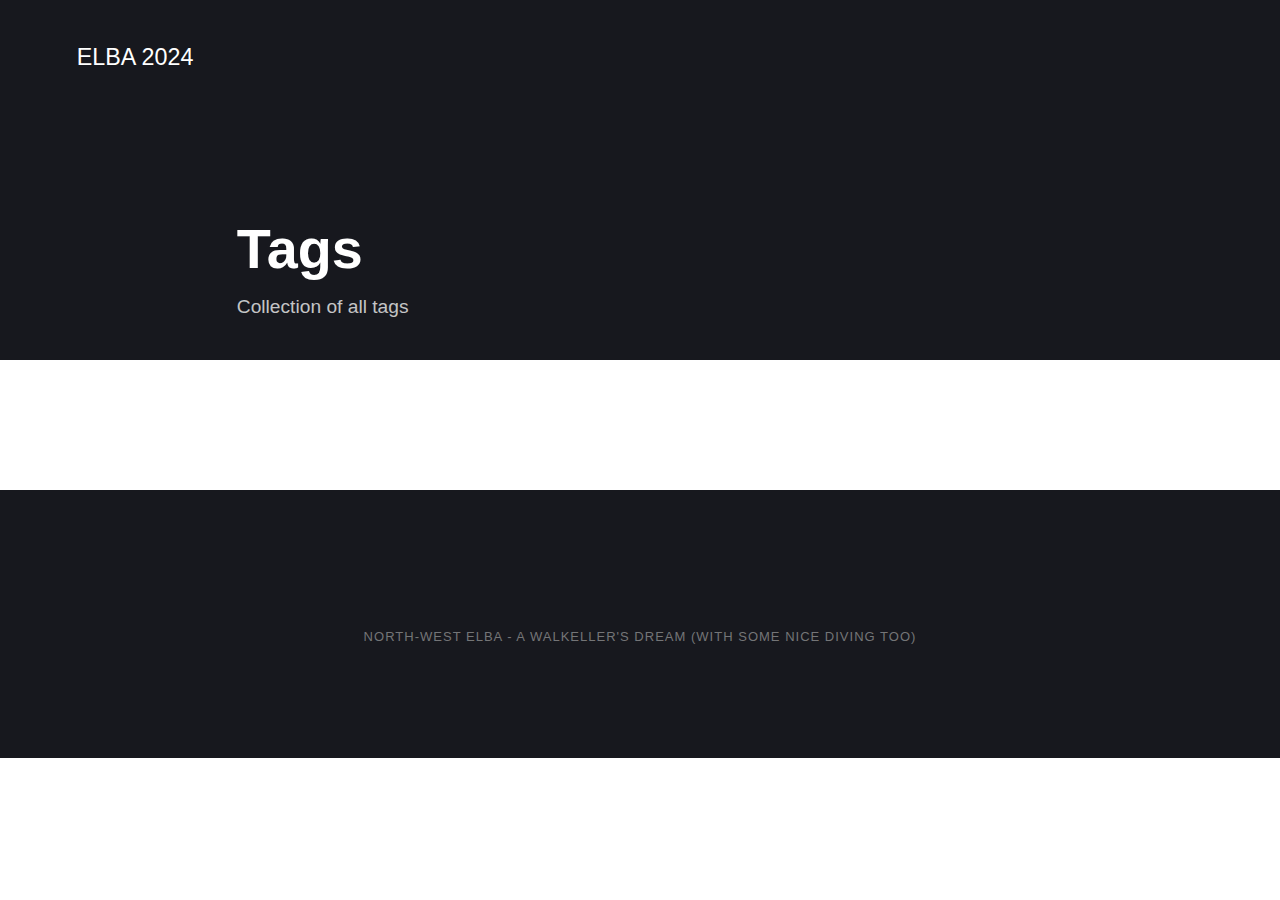
==== tags/index.html @ 3c614acc "Updated from Publii" ====
<!DOCTYPE html><html lang="en-gb"><head><meta charset="utf-8"><meta http-equiv="X-UA-Compatible" content="IE=edge"><meta name="viewport" content="width=device-width,initial-scale=1"><title>All tags - ELBA 2024</title><meta name="robots" content="noindex, follow"><meta name="generator" content="Publii Open-Source CMS for Static Site"><link rel="alternate" type="application/atom+xml" href="https://big-bad-universe.github.io/elba-2024/feed.xml"><link rel="alternate" type="application/json" href="https://big-bad-universe.github.io/elba-2024/feed.json"><meta property="og:title" content="ELBA 2024"><meta property="og:site_name" content="ELBA 2024"><meta property="og:description" content=""><meta property="og:url" content="https://big-bad-universe.github.io/elba-2024/tags/"><meta property="og:type" content="website"><link rel="shortcut icon" href="https://big-bad-universe.github.io/elba-2024/media/website/favicon-photo_192.png" type="image/x-icon"><link rel="stylesheet" href="https://big-bad-universe.github.io/elba-2024/assets/css/style.css?v=514b1a67d95b0a1a19be94442812c6f0"><script type="application/ld+json">{"@context":"http://schema.org","@type":"Organization","name":"ELBA 2024","url":"https://big-bad-universe.github.io/elba-2024/"}</script><noscript><style>img[loading] {
                    opacity: 1;
                }</style></noscript></head><body><div class="site-container"><header class="top" id="js-header"><a class="logo" href="https://big-bad-universe.github.io/elba-2024/">ELBA 2024</a></header><main class="page page--tags"><div class="hero"><header class="hero__content"><div class="wrapper"><h1>Tags</h1><p>Collection of all tags</p></div></header></div><div class="wrapper"><ul class="feed feed--grid"></ul></div></main><footer class="footer"><div class="footer__copyright"><p>NORTH-WEST ELBA - A WALKELLER'S DREAM (WITH SOME NICE DIVING TOO)</p></div><button onclick="backToTopFunction()" id="backToTop" class="footer__bttop" aria-label="Back to top" title="Back to top"><svg><use xlink:href="https://big-bad-universe.github.io/elba-2024/assets/svg/svg-map.svg#toparrow"/></svg></button></footer></div><script defer="defer" src="https://big-bad-universe.github.io/elba-2024/assets/js/scripts.min.js?v=f47c11534595205f20935f0db2a62a85"></script><script>window.publiiThemeMenuConfig={mobileMenuMode:'sidebar',animationSpeed:300,submenuWidth: 'auto',doubleClickTime:500,mobileMenuExpandableSubmenus:true,relatedContainerForOverlayMenuSelector:'.top'};</script><script>var images = document.querySelectorAll('img[loading]');
        for (var i = 0; i < images.length; i++) {
            if (images[i].complete) {
                images[i].classList.add('is-loaded');
            } else {
                images[i].addEventListener('load', function () {
                    this.classList.add('is-loaded');
                }, false);
            }
        }</script></body></html>
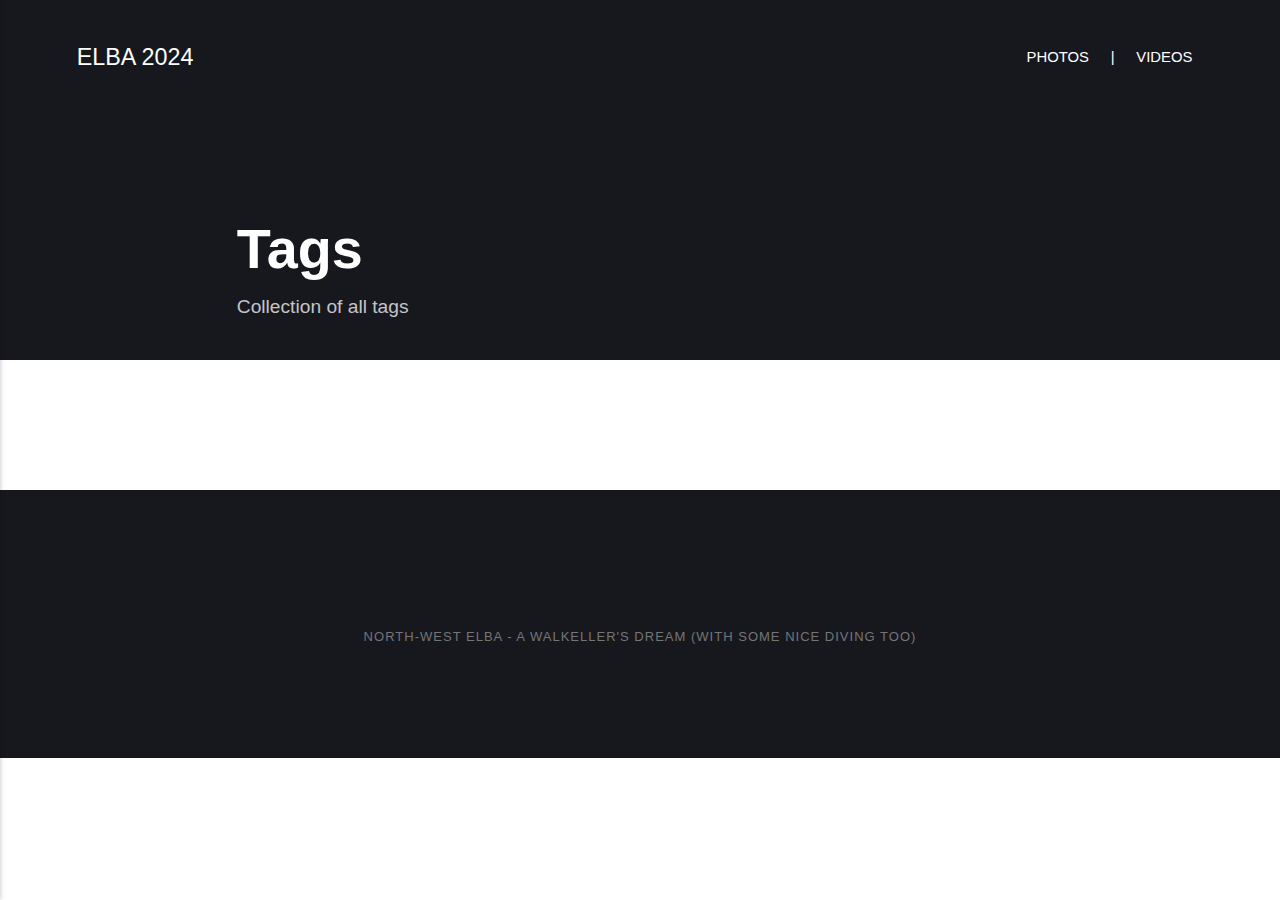
==== commit 74362401: "Updated from Publii" ====
--- a/tags/index.html
+++ b/tags/index.html
@@ -1,6 +1,6 @@
 <!DOCTYPE html><html lang="en-gb"><head><meta charset="utf-8"><meta http-equiv="X-UA-Compatible" content="IE=edge"><meta name="viewport" content="width=device-width,initial-scale=1"><title>All tags - ELBA 2024</title><meta name="robots" content="noindex, follow"><meta name="generator" content="Publii Open-Source CMS for Static Site"><link rel="alternate" type="application/atom+xml" href="https://big-bad-universe.github.io/elba-2024/feed.xml"><link rel="alternate" type="application/json" href="https://big-bad-universe.github.io/elba-2024/feed.json"><meta property="og:title" content="ELBA 2024"><meta property="og:site_name" content="ELBA 2024"><meta property="og:description" content=""><meta property="og:url" content="https://big-bad-universe.github.io/elba-2024/tags/"><meta property="og:type" content="website"><link rel="shortcut icon" href="https://big-bad-universe.github.io/elba-2024/media/website/favicon-photo_192.png" type="image/x-icon"><link rel="stylesheet" href="https://big-bad-universe.github.io/elba-2024/assets/css/style.css?v=514b1a67d95b0a1a19be94442812c6f0"><script type="application/ld+json">{"@context":"http://schema.org","@type":"Organization","name":"ELBA 2024","url":"https://big-bad-universe.github.io/elba-2024/"}</script><noscript><style>img[loading] {
                     opacity: 1;
-                }</style></noscript></head><body><div class="site-container"><header class="top" id="js-header"><a class="logo" href="https://big-bad-universe.github.io/elba-2024/">ELBA 2024</a></header><main class="page page--tags"><div class="hero"><header class="hero__content"><div class="wrapper"><h1>Tags</h1><p>Collection of all tags</p></div></header></div><div class="wrapper"><ul class="feed feed--grid"></ul></div></main><footer class="footer"><div class="footer__copyright"><p>NORTH-WEST ELBA - A WALKELLER'S DREAM (WITH SOME NICE DIVING TOO)</p></div><button onclick="backToTopFunction()" id="backToTop" class="footer__bttop" aria-label="Back to top" title="Back to top"><svg><use xlink:href="https://big-bad-universe.github.io/elba-2024/assets/svg/svg-map.svg#toparrow"/></svg></button></footer></div><script defer="defer" src="https://big-bad-universe.github.io/elba-2024/assets/js/scripts.min.js?v=f47c11534595205f20935f0db2a62a85"></script><script>window.publiiThemeMenuConfig={mobileMenuMode:'sidebar',animationSpeed:300,submenuWidth: 'auto',doubleClickTime:500,mobileMenuExpandableSubmenus:true,relatedContainerForOverlayMenuSelector:'.top'};</script><script>var images = document.querySelectorAll('img[loading]');
+                }</style></noscript></head><body><div class="site-container"><header class="top" id="js-header"><a class="logo" href="https://big-bad-universe.github.io/elba-2024/">ELBA 2024</a><nav class="navbar js-navbar"><button class="navbar__toggle js-toggle" aria-label="Menu" aria-haspopup="true" aria-expanded="false"><span class="navbar__toggle-box"><span class="navbar__toggle-inner">Menu</span></span></button><ul class="navbar__menu"><li><a href="https://big-bad-universe.github.io/elba-2024/post1.html" target="_self">PHOTOS</a></li><li><span class="is-separator">|</span></li><li><a href="https://big-bad-universe.github.io/elba-2024/post1-2.html" target="_self">VIDEOS</a></li></ul></nav></header><main class="page page--tags"><div class="hero"><header class="hero__content"><div class="wrapper"><h1>Tags</h1><p>Collection of all tags</p></div></header></div><div class="wrapper"><ul class="feed feed--grid"></ul></div></main><footer class="footer"><div class="footer__copyright"><p>NORTH-WEST ELBA - A WALKELLER'S DREAM (WITH SOME NICE DIVING TOO)</p></div><button onclick="backToTopFunction()" id="backToTop" class="footer__bttop" aria-label="Back to top" title="Back to top"><svg><use xlink:href="https://big-bad-universe.github.io/elba-2024/assets/svg/svg-map.svg#toparrow"/></svg></button></footer></div><script defer="defer" src="https://big-bad-universe.github.io/elba-2024/assets/js/scripts.min.js?v=f47c11534595205f20935f0db2a62a85"></script><script>window.publiiThemeMenuConfig={mobileMenuMode:'sidebar',animationSpeed:300,submenuWidth: 'auto',doubleClickTime:500,mobileMenuExpandableSubmenus:true,relatedContainerForOverlayMenuSelector:'.top'};</script><script>var images = document.querySelectorAll('img[loading]');
         for (var i = 0; i < images.length; i++) {
             if (images[i].complete) {
                 images[i].classList.add('is-loaded');
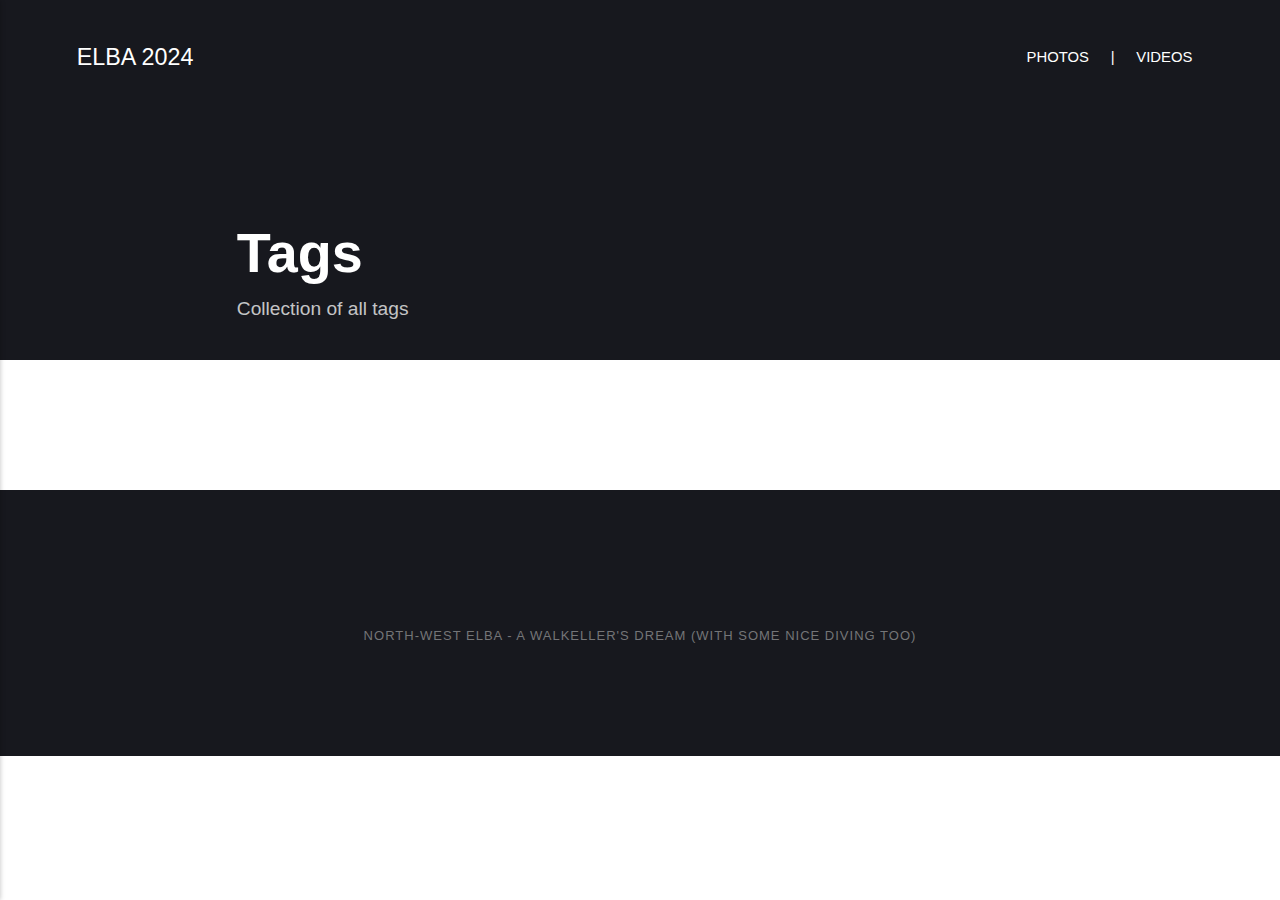
==== commit 799e8dc4: "Updated from Publii" ====
--- a/tags/index.html
+++ b/tags/index.html
@@ -1,4 +1,4 @@
-<!DOCTYPE html><html lang="en-gb"><head><meta charset="utf-8"><meta http-equiv="X-UA-Compatible" content="IE=edge"><meta name="viewport" content="width=device-width,initial-scale=1"><title>All tags - ELBA 2024</title><meta name="robots" content="noindex, follow"><meta name="generator" content="Publii Open-Source CMS for Static Site"><link rel="alternate" type="application/atom+xml" href="https://big-bad-universe.github.io/elba-2024/feed.xml"><link rel="alternate" type="application/json" href="https://big-bad-universe.github.io/elba-2024/feed.json"><meta property="og:title" content="ELBA 2024"><meta property="og:site_name" content="ELBA 2024"><meta property="og:description" content=""><meta property="og:url" content="https://big-bad-universe.github.io/elba-2024/tags/"><meta property="og:type" content="website"><link rel="shortcut icon" href="https://big-bad-universe.github.io/elba-2024/media/website/favicon-photo_192.png" type="image/x-icon"><link rel="stylesheet" href="https://big-bad-universe.github.io/elba-2024/assets/css/style.css?v=514b1a67d95b0a1a19be94442812c6f0"><script type="application/ld+json">{"@context":"http://schema.org","@type":"Organization","name":"ELBA 2024","url":"https://big-bad-universe.github.io/elba-2024/"}</script><noscript><style>img[loading] {
+<!DOCTYPE html><html lang="en-gb"><head><meta charset="utf-8"><meta http-equiv="X-UA-Compatible" content="IE=edge"><meta name="viewport" content="width=device-width,initial-scale=1"><title>All tags - ELBA 2024</title><meta name="robots" content="noindex, follow"><meta name="generator" content="Publii Open-Source CMS for Static Site"><link rel="alternate" type="application/atom+xml" href="https://big-bad-universe.github.io/elba-2024/feed.xml"><link rel="alternate" type="application/json" href="https://big-bad-universe.github.io/elba-2024/feed.json"><meta property="og:title" content="ELBA 2024"><meta property="og:site_name" content="ELBA 2024"><meta property="og:description" content=""><meta property="og:url" content="https://big-bad-universe.github.io/elba-2024/tags/"><meta property="og:type" content="website"><link rel="shortcut icon" href="https://big-bad-universe.github.io/elba-2024/media/website/favicon-photo_192.png" type="image/x-icon"><link rel="stylesheet" href="https://big-bad-universe.github.io/elba-2024/assets/css/style.css?v=c54034a7eaeca57402e9578e24a9a341"><script type="application/ld+json">{"@context":"http://schema.org","@type":"Organization","name":"ELBA 2024","url":"https://big-bad-universe.github.io/elba-2024/"}</script><noscript><style>img[loading] {
                     opacity: 1;
                 }</style></noscript></head><body><div class="site-container"><header class="top" id="js-header"><a class="logo" href="https://big-bad-universe.github.io/elba-2024/">ELBA 2024</a><nav class="navbar js-navbar"><button class="navbar__toggle js-toggle" aria-label="Menu" aria-haspopup="true" aria-expanded="false"><span class="navbar__toggle-box"><span class="navbar__toggle-inner">Menu</span></span></button><ul class="navbar__menu"><li><a href="https://big-bad-universe.github.io/elba-2024/post1.html" target="_self">PHOTOS</a></li><li><span class="is-separator">|</span></li><li><a href="https://big-bad-universe.github.io/elba-2024/post1-2.html" target="_self">VIDEOS</a></li></ul></nav></header><main class="page page--tags"><div class="hero"><header class="hero__content"><div class="wrapper"><h1>Tags</h1><p>Collection of all tags</p></div></header></div><div class="wrapper"><ul class="feed feed--grid"></ul></div></main><footer class="footer"><div class="footer__copyright"><p>NORTH-WEST ELBA - A WALKELLER'S DREAM (WITH SOME NICE DIVING TOO)</p></div><button onclick="backToTopFunction()" id="backToTop" class="footer__bttop" aria-label="Back to top" title="Back to top"><svg><use xlink:href="https://big-bad-universe.github.io/elba-2024/assets/svg/svg-map.svg#toparrow"/></svg></button></footer></div><script defer="defer" src="https://big-bad-universe.github.io/elba-2024/assets/js/scripts.min.js?v=f47c11534595205f20935f0db2a62a85"></script><script>window.publiiThemeMenuConfig={mobileMenuMode:'sidebar',animationSpeed:300,submenuWidth: 'auto',doubleClickTime:500,mobileMenuExpandableSubmenus:true,relatedContainerForOverlayMenuSelector:'.top'};</script><script>var images = document.querySelectorAll('img[loading]');
         for (var i = 0; i < images.length; i++) {
